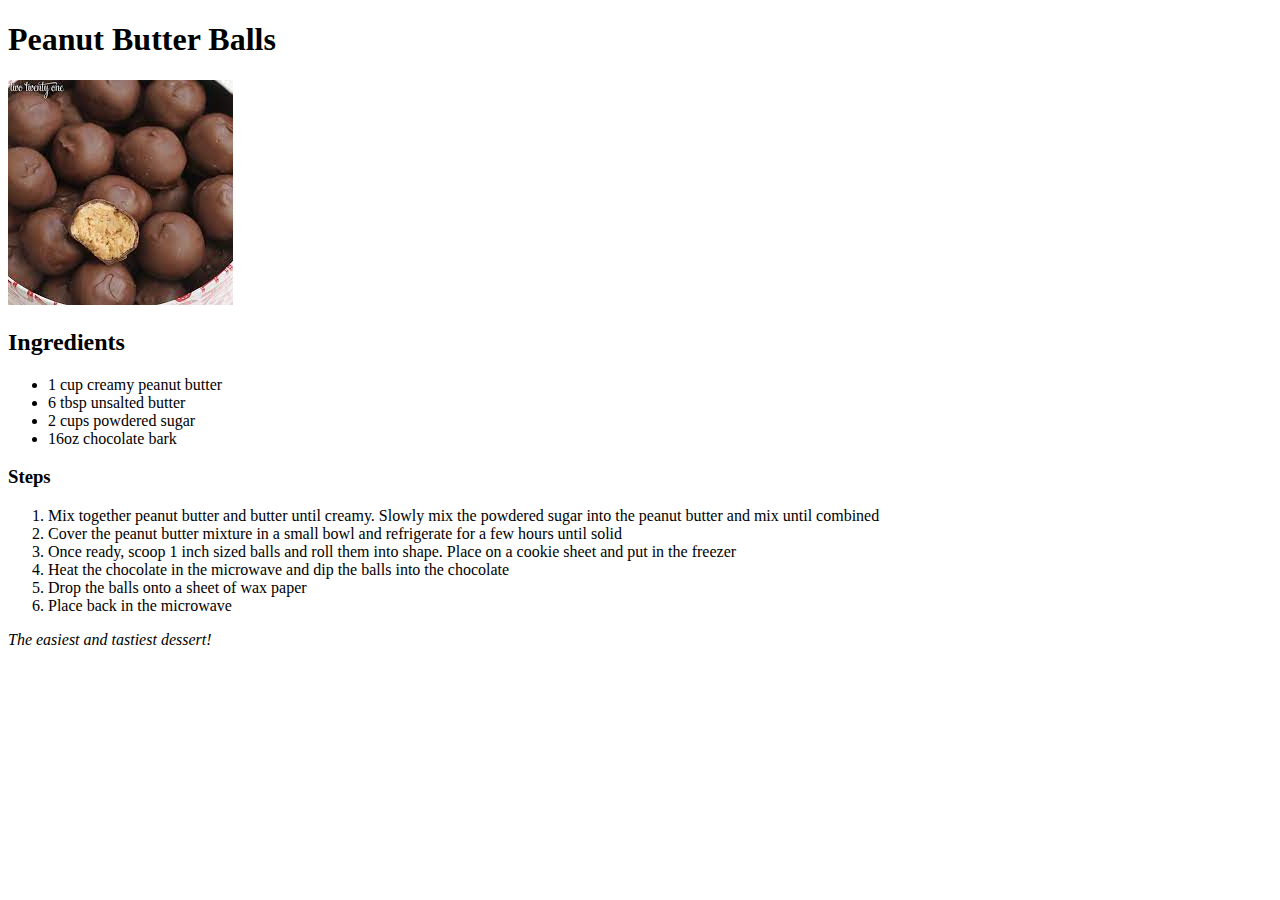
==== recipes/pbballs.html @ 1518db05 "added all files to the staging area" ====
<!DOCTYPE html> 
<html lang="en">
    <head>
    <meta charset="UTF-8">
    </head>
<body>
    <h1>Peanut Butter Balls</h1>
    <img src="../recipes/pbballs.jpeg" alt="Peanut butter balls">  
    <h2>Ingredients</h2>
    <ul>
        <li>1 cup creamy peanut butter</li>
        <li>6 tbsp unsalted butter</li>
        <li>2 cups powdered sugar</li>
        <li>16oz chocolate bark</li>
    </ul>
    <h3>Steps</h3>
    <ol>
        <li>Mix together peanut butter and butter until creamy. Slowly mix the powdered sugar into the peanut butter and mix until combined</li>
        <li>Cover the peanut butter mixture in a small bowl and refrigerate for a few hours until solid</li>
        <li>Once ready, scoop 1 inch sized balls and roll them into shape. Place on a cookie sheet and put in the freezer</li>
        <li>Heat the chocolate in the microwave and dip the balls into the chocolate</li>
        <li>Drop the balls onto a sheet of wax paper</li>
        <li>Place back in the microwave</li>
    </ol>
    <p><em>The easiest and tastiest dessert!</em></p>
</body>
</html>
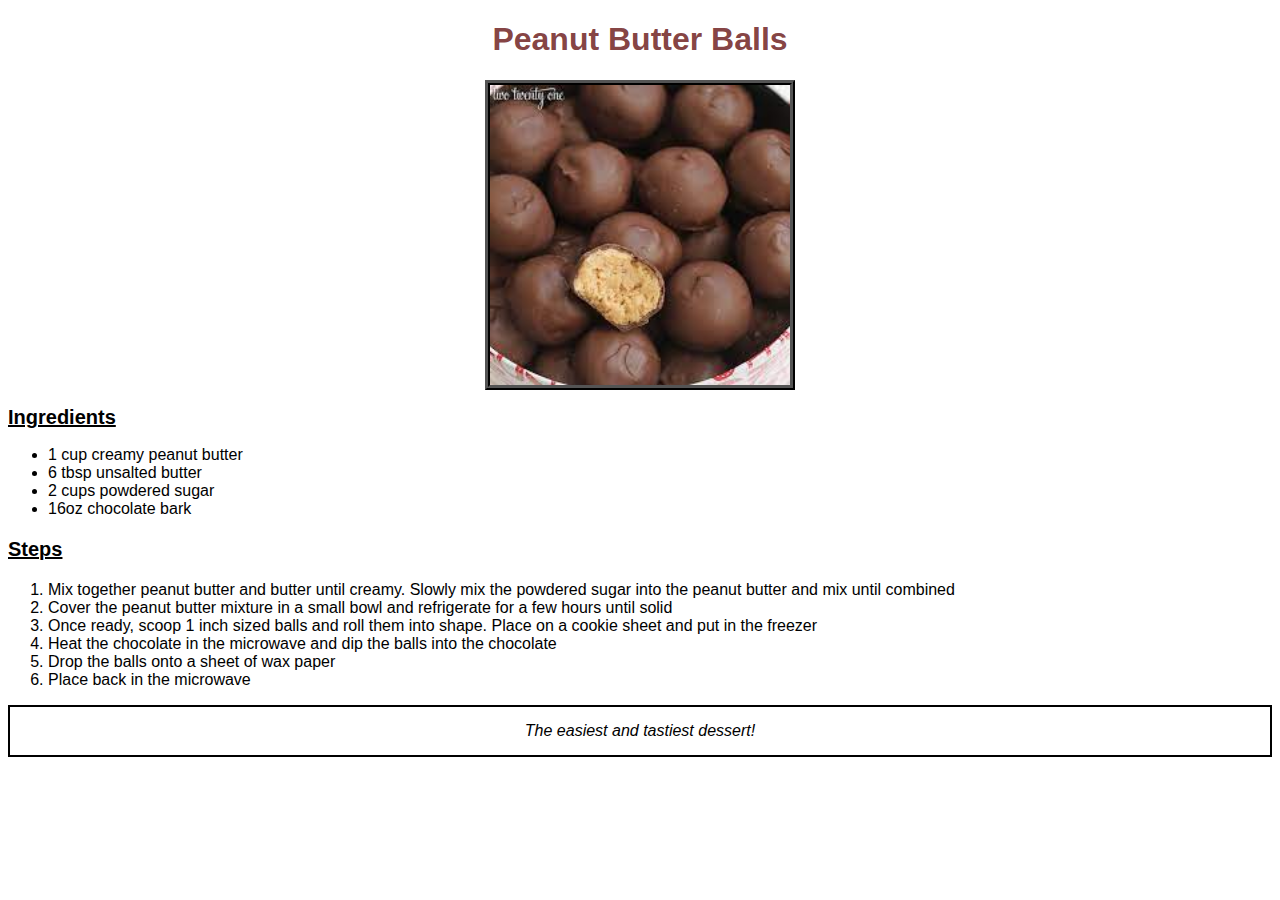
==== commit 7e52181f: "Finished practicing the basics with  css. Added color, font, aligned images, etc." ====
--- a/recipes/pbballs.html
+++ b/recipes/pbballs.html
@@ -1,19 +1,21 @@
 <!DOCTYPE html> 
 <html lang="en">
-    <head>
+  <head>
     <meta charset="UTF-8">
-    </head>
-<body>
-    <h1>Peanut Butter Balls</h1>
-    <img src="../recipes/pbballs.jpeg" alt="Peanut butter balls">  
-    <h2>Ingredients</h2>
+    <title>My Recipe Website</title>
+    <link rel="stylesheet" href="../styles.css" />
+  </head>
+  <body>
+    <h1 class="balls-title">Peanut Butter Balls</h1>
+    <img class="pics different" src="../recipes/pbballs.jpeg" alt="Peanut butter balls">  
+    <h2 class="ingredients">Ingredients</h2>
     <ul>
         <li>1 cup creamy peanut butter</li>
         <li>6 tbsp unsalted butter</li>
         <li>2 cups powdered sugar</li>
         <li>16oz chocolate bark</li>
     </ul>
-    <h3>Steps</h3>
+    <h3 class="steps">Steps</h3>
     <ol>
         <li>Mix together peanut butter and butter until creamy. Slowly mix the powdered sugar into the peanut butter and mix until combined</li>
         <li>Cover the peanut butter mixture in a small bowl and refrigerate for a few hours until solid</li>
@@ -22,6 +24,6 @@
         <li>Drop the balls onto a sheet of wax paper</li>
         <li>Place back in the microwave</li>
     </ol>
-    <p><em>The easiest and tastiest dessert!</em></p>
-</body>
+         <p class="tips"><em>The easiest and tastiest dessert!</em></p>
+  </body>
 </html>--- a/styles.css
+++ b/styles.css
@@ -0,0 +1,93 @@
+* {
+    font-family: Arial, Helvetica, sans-serif;
+}
+
+#website-title {
+    font-size: 65px;
+    font-weight: bold;
+    color: lightseagreen;
+    text-align:center;
+    text-decoration: underline;
+}
+
+.front-bullets {
+    text-align: center;
+    list-style-position:inside;
+}
+
+.top-front-recipes,
+.middle-front-recipes,
+.last-front-recipes {
+    font-weight:bold;
+    font-size: 30px;
+}
+
+.top-front-recipes {
+    color: red;
+}
+
+.middle-front-recipes {
+    color: darkviolet;
+}
+
+.last-front-recipes {
+    color: rgba(131, 64, 64, 0.993);
+}
+
+#front-pic {
+    display: block;
+    margin-left:auto;
+    margin-right:auto;
+}
+
+.pizza-title {
+    text-align: center;
+    color: red;
+}
+
+.pbj-title {
+    color: darkviolet;
+    text-align: center;
+}
+
+.balls-title {
+    text-align: center;
+    color: rgba(131, 64, 64, 0.993);
+}
+
+.pics {
+    display: block;
+    margin-right: auto;
+    margin-left: auto;
+    border: 5px ridge black;
+}
+
+.pics.different {
+    width: 300px;
+}
+    
+
+.ingredients   {
+    text-decoration: underline;
+    font-size: 20px;
+}
+
+.description.title {
+    text-align: center;
+    font-size: 26px;
+}
+
+.description.para {
+    text-align:center;
+}
+
+.steps {
+    text-decoration: underline;
+    font-size: 20px;
+}
+
+.tips {
+    border: 2px solid black;
+    padding: 15px;
+    text-align: center;
+}